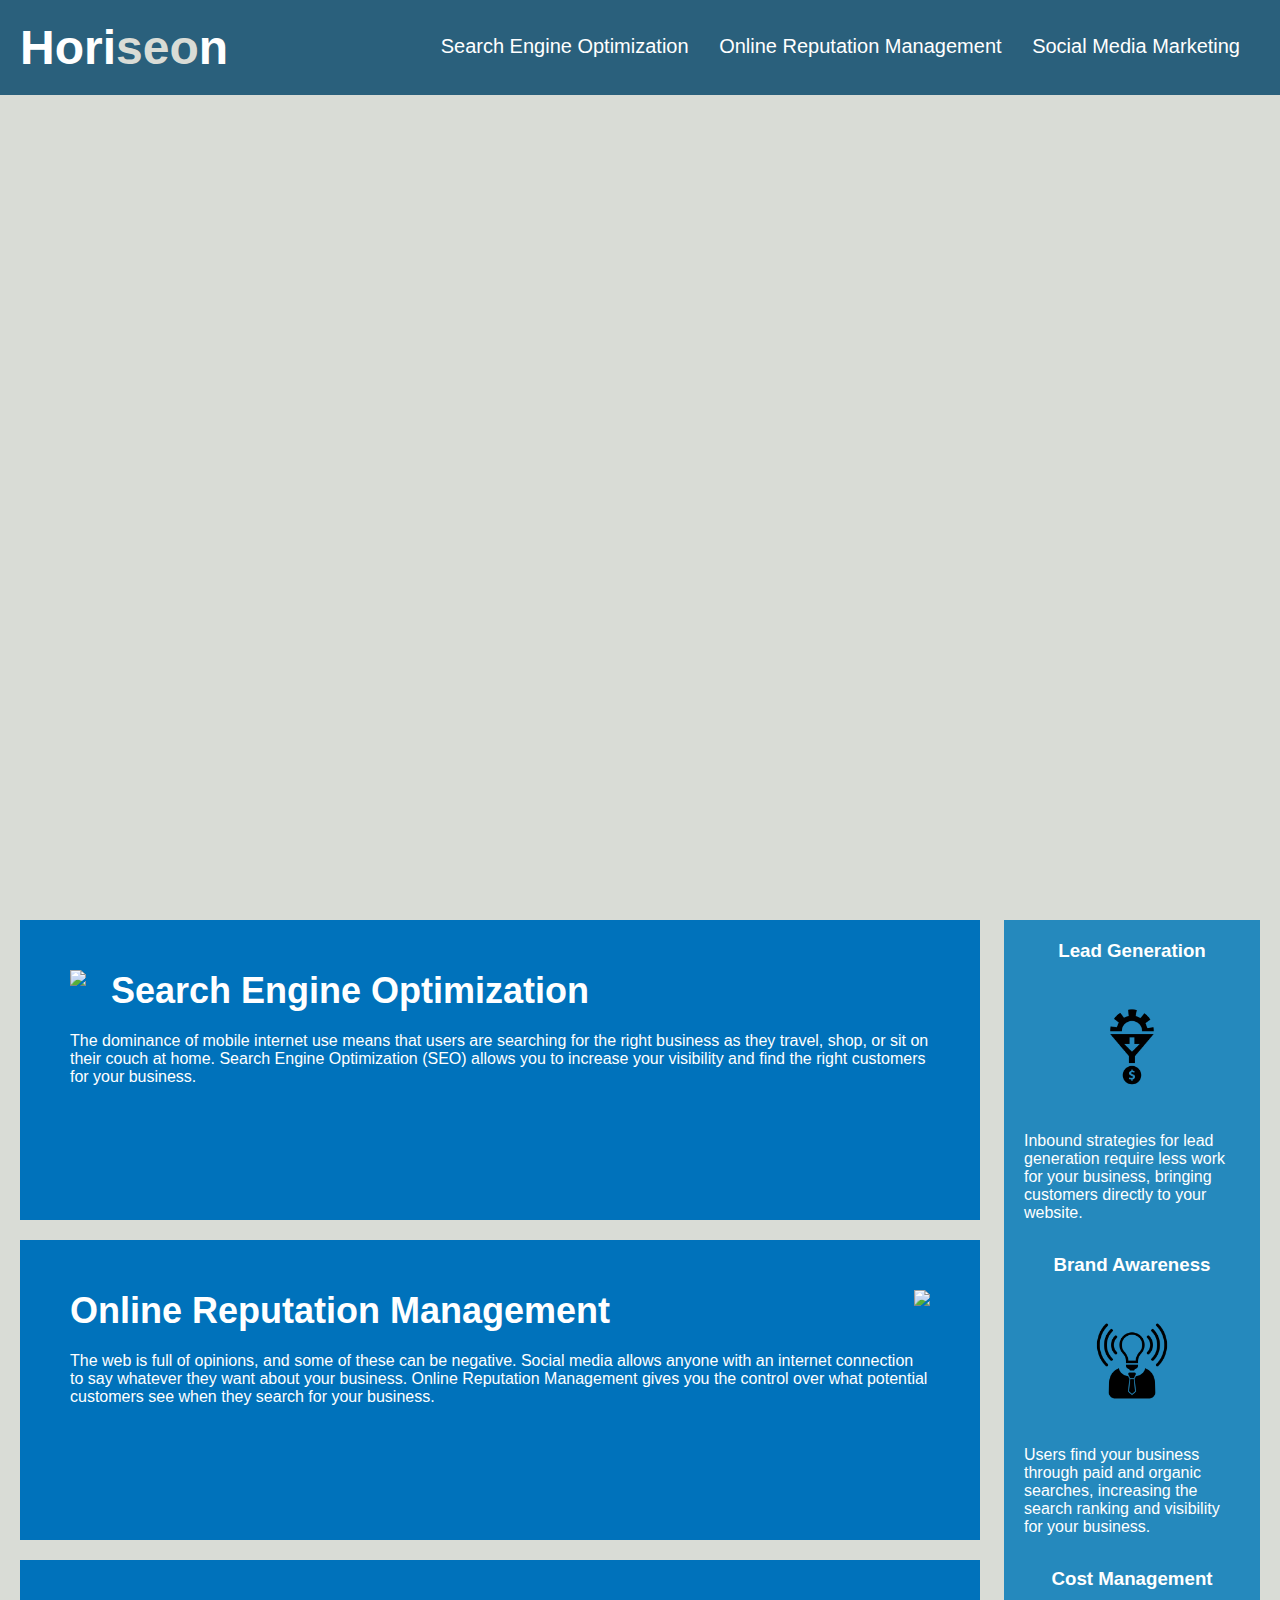
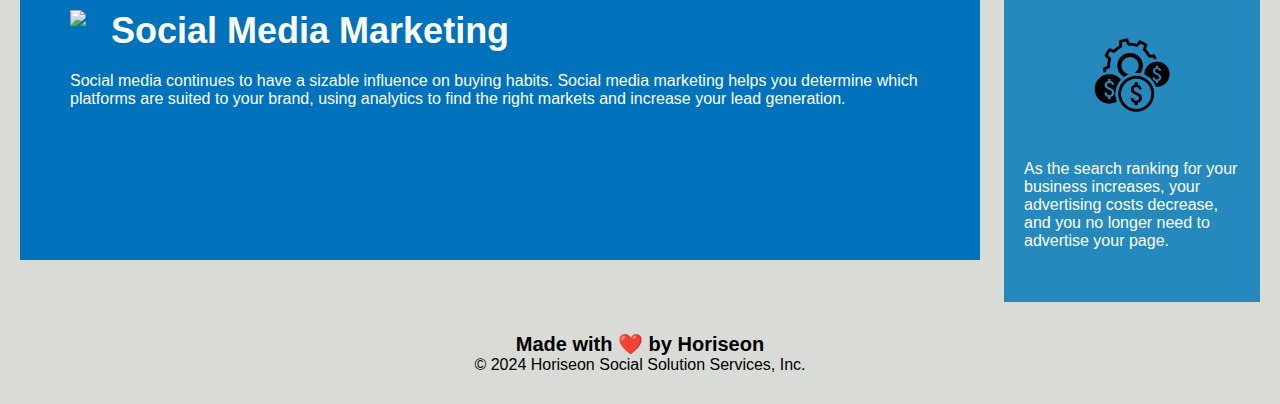
==== 02-Challenge/Develop/index.html @ a203589c "added unsolved challenge" ====
<!DOCTYPE html>
<html lang="en-us">

<head>
    <meta charset="UTF-8" />
    <link rel="stylesheet" href="./assets/css/style.css">
    <title>website</title>
</head>

<body>
    <div class="header">
        <h1>Hori<span class="seo">seo</span>n</h1>
        <div>
            <ul>
                <li>
                    <a href="#search-engine-optimization">Search Engine Optimization</a>
                </li>
                <li>
                    <a href="#online-reputation-management">Online Reputation Management</a>
                </li>
                <li>
                    <a href="#social-media-marketing">Social Media Marketing</a>
                </li>
            </ul>
        </div>
    </div>
    <div class="hero"></div>
    <div class="content">
        <div class="search-engine-optimization">
            <img src="./assets/images/search-engine-optimization.jpg" class="float-left" />
            <h2>Search Engine Optimization</h2>
            <p>
                The dominance of mobile internet use means that users are searching for the right business as they travel, shop, or sit on their couch at home. Search Engine Optimization (SEO) allows you to increase your visibility and find the right customers for your business.
            </p>
        </div>
        <div id="online-reputation-management" class="online-reputation-management">
            <img src="./assets/images/online-reputation-management.jpg" class="float-right" />
            <h2>Online Reputation Management</h2>
            <p>
                The web is full of opinions, and some of these can be negative. Social media allows anyone with an internet connection to say whatever they want about your business. Online Reputation Management gives you the control over what potential customers see when they search for your business.
            </p>
        </div>
        <div id="social-media-marketing" class="social-media-marketing">
            <img src="./assets/images/social-media-marketing.jpg" class="float-left" />
            <h2>Social Media Marketing</h2>
            <p>
                Social media continues to have a sizable influence on buying habits. Social media marketing helps you determine which platforms are suited to your brand, using analytics to find the right markets and increase your lead generation.
            </p>
        </div>
    </div>
    <div class="benefits">
        <div class="benefit-lead">
            <h3>Lead Generation</h3>
            <img src="./assets/images/lead-generation.png" />
            <p>
                Inbound strategies for lead generation require less work for your business, bringing customers directly to your website.
            </p>
        </div>
        <div class="benefit-brand">
            <h3>Brand Awareness</h3>
            <img src="./assets/images/brand-awareness.png" />
            <p>
                Users find your business through paid and organic searches, increasing the search ranking and visibility for your business.
            </p>
        </div>
        <div class="benefit-cost">
            <h3>Cost Management</h3>
            <img src="./assets/images/cost-management.png" />
            <p>
                As the search ranking for your business increases, your advertising costs decrease, and you no longer need to advertise your page.
            </p>
        </div>
    </div>
    <div class="footer">
        <h2>Made with ❤️️ by Horiseon</h2>
        <p>
            &copy; 2024 Horiseon Social Solution Services, Inc.
        </p>
    </div>
</body>

</html>
---- 02-Challenge/Develop/assets/css/style.css ----
* {
    box-sizing: border-box;
    padding: 0;
    margin: 0;
}

body {
    background-color: #d9dcd6;
}

.header {
    padding: 20px;
    font-family: 'Trebuchet MS', 'Lucida Sans Unicode', 'Lucida Grande', 'Lucida Sans', Arial, sans-serif;
    background-color: #2a607c;
    color: #ffffff;
}

.header h1 {
    display: inline-block;
    font-size: 48px;
}

.header h1 .seo {
    color: #d9dcd6;
}

.header div {
    padding-top: 15px;
    margin-right: 20px;
    float: right;
    font-family: 'Gill Sans', 'Gill Sans MT', Calibri, 'Trebuchet MS', sans-serif;
    font-size: 20px;
}

.header div ul {
    list-style-type: none;
}

.header div ul li {
    display: inline-block;
    margin-left: 25px;
}

a {
    color: #ffffff;
    text-decoration: none;
}

p {
    font-size: 16px;
}

.hero {
    height: 800px;
    width: 100%;
    margin-bottom: 25px;
    background-image: url("../images/digital-marketing-meeting.jpg");
    background-size: cover;
    background-position: center;
}

.float-left {
    float: left;
    margin-right: 25px;
}

.float-right {
    float: right;
    margin-left: 25px;
}

.content {
    width: 75%;
    display: inline-block;
    margin-left: 20px;
}

.benefits {
    margin-right: 20px;
    padding: 20px;
    clear: both;
    float: right;
    width: 20%;
    height: 100%;
    font-family: 'Gill Sans', 'Gill Sans MT', Calibri, 'Trebuchet MS', sans-serif;
    background-color: #2589bd;
}

.benefit-lead {
    margin-bottom: 32px;
    color: #ffffff;
}

.benefit-brand {
    margin-bottom: 32px;
    color: #ffffff;
}

.benefit-cost {
    margin-bottom: 32px;
    color: #ffffff;
}

.benefit-lead h3 {
    margin-bottom: 10px;
    text-align: center;
}

.benefit-brand h3 {
    margin-bottom: 10px;
    text-align: center;
}

.benefit-cost h3 {
    margin-bottom: 10px;
    text-align: center;
}

.benefit-lead img {
    display: block;
    margin: 10px auto;
    max-width: 150px;
}

.benefit-brand img {
    display: block;
    margin: 10px auto;
    max-width: 150px;
}

.benefit-cost img {
    display: block;
    margin: 10px auto;
    max-width: 150px;
}

.search-engine-optimization {
    margin-bottom: 20px;
    padding: 50px;
    height: 300px;
    font-family: 'Gill Sans', 'Gill Sans MT', Calibri, 'Trebuchet MS', sans-serif;
    background-color: #0072bb;
    color: #ffffff;
}

.online-reputation-management {
    margin-bottom: 20px;
    padding: 50px;
    height: 300px;
    font-family: 'Gill Sans', 'Gill Sans MT', Calibri, 'Trebuchet MS', sans-serif;
    background-color: #0072bb;
    color: #ffffff;
}

.social-media-marketing {
    margin-bottom: 20px;
    padding: 50px;
    height: 300px;
    font-family: 'Gill Sans', 'Gill Sans MT', Calibri, 'Trebuchet MS', sans-serif;
    background-color: #0072bb;
    color: #ffffff;
}

.search-engine-optimization img {
    max-height: 200px;
}

.online-reputation-management img {
    max-height: 200px;
}

.social-media-marketing img {
    max-height: 200px;
}

.search-engine-optimization h2 {
    margin-bottom: 20px;
    font-size: 36px;
}

.online-reputation-management h2 {
    margin-bottom: 20px;
    font-size: 36px;
}

.social-media-marketing h2 {
    margin-bottom: 20px;
    font-size: 36px;
}

.footer {
    padding: 30px;
    clear: both;
    font-family: 'Trebuchet MS', 'Lucida Sans Unicode', 'Lucida Grande', 'Lucida Sans', Arial, sans-serif;
    text-align: center;
}

.footer h2 {
    font-size: 20px;
}
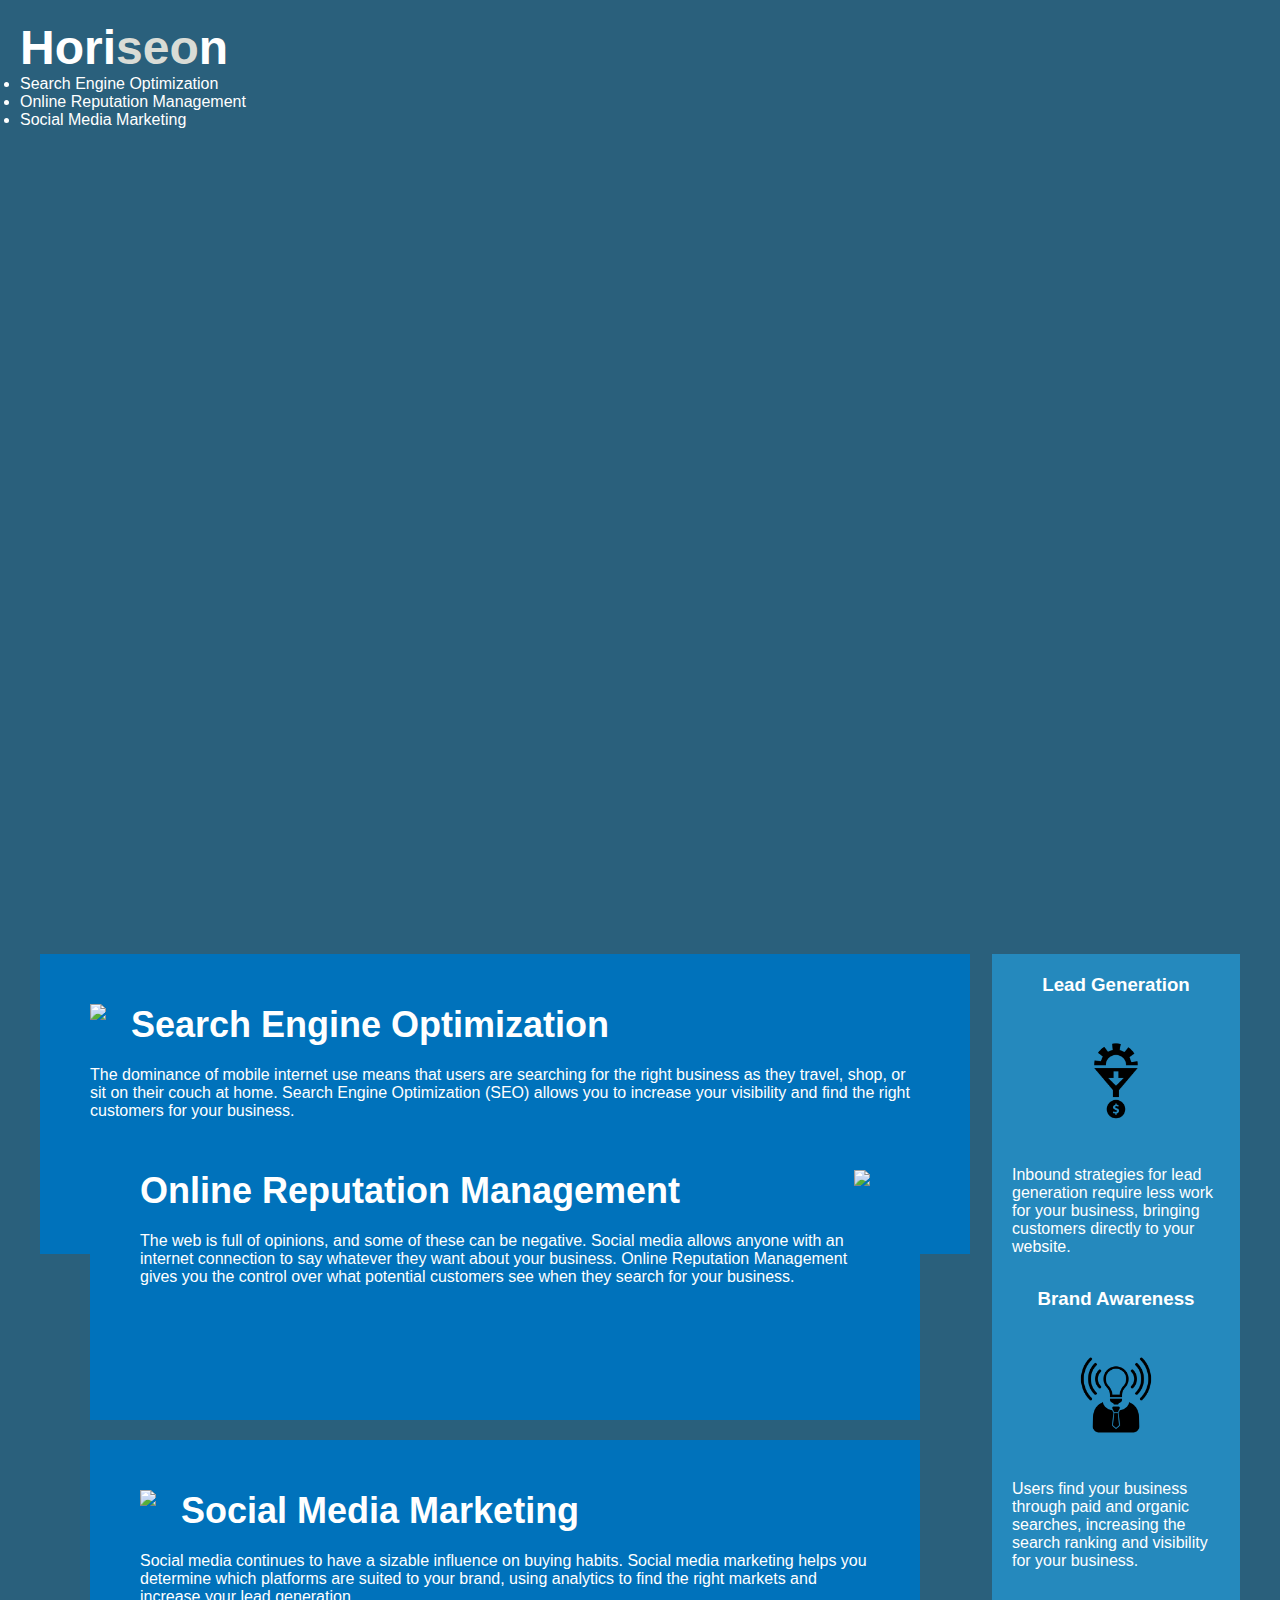
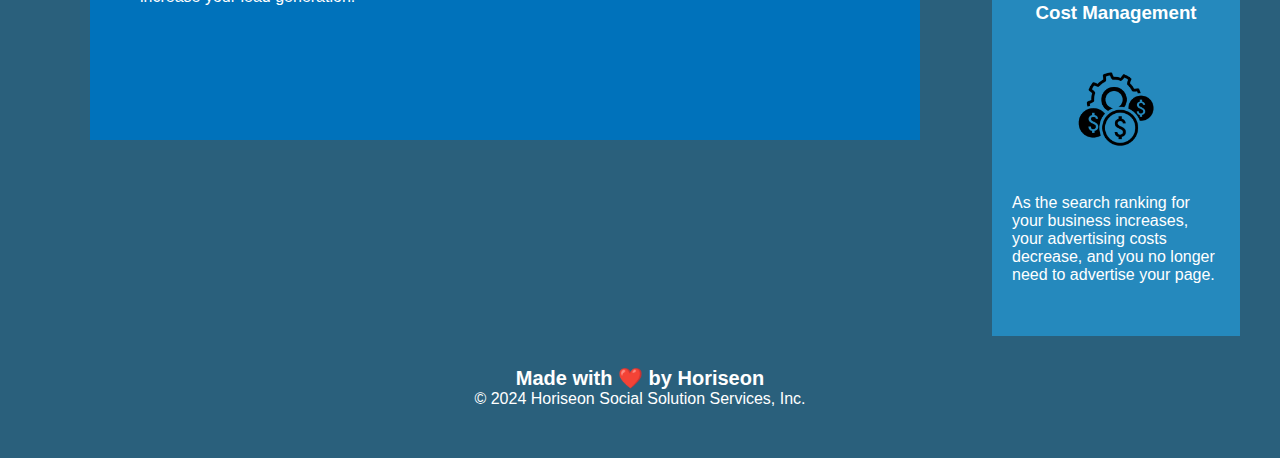
==== commit 87c3d09d: "Merge pull request #2 from AshLCorse/solved-semantic-HTML" ====
--- a/02-Challenge/Develop/index.html
+++ b/02-Challenge/Develop/index.html
@@ -8,9 +8,9 @@
 </head>
 
 <body>
-    <div class="header">
+    <header class="header">
         <h1>Hori<span class="seo">seo</span>n</h1>
-        <div>
+        <nav>
             <ul>
                 <li>
                     <a href="#search-engine-optimization">Search Engine Optimization</a>
@@ -22,61 +22,61 @@
                     <a href="#social-media-marketing">Social Media Marketing</a>
                 </li>
             </ul>
-        </div>
-    </div>
+        </nav>
+    </hea>
     <div class="hero"></div>
-    <div class="content">
-        <div class="search-engine-optimization">
+    <section class="content">
+        <article class="search-engine-optimization">
             <img src="./assets/images/search-engine-optimization.jpg" class="float-left" />
             <h2>Search Engine Optimization</h2>
             <p>
                 The dominance of mobile internet use means that users are searching for the right business as they travel, shop, or sit on their couch at home. Search Engine Optimization (SEO) allows you to increase your visibility and find the right customers for your business.
             </p>
-        </div>
-        <div id="online-reputation-management" class="online-reputation-management">
+        </>
+        <article id="online-reputation-management" class="online-reputation-management">
             <img src="./assets/images/online-reputation-management.jpg" class="float-right" />
             <h2>Online Reputation Management</h2>
             <p>
                 The web is full of opinions, and some of these can be negative. Social media allows anyone with an internet connection to say whatever they want about your business. Online Reputation Management gives you the control over what potential customers see when they search for your business.
             </p>
-        </div>
-        <div id="social-media-marketing" class="social-media-marketing">
+        </article>
+        <article id="social-media-marketing" class="social-media-marketing">
             <img src="./assets/images/social-media-marketing.jpg" class="float-left" />
             <h2>Social Media Marketing</h2>
             <p>
                 Social media continues to have a sizable influence on buying habits. Social media marketing helps you determine which platforms are suited to your brand, using analytics to find the right markets and increase your lead generation.
             </p>
-        </div>
-    </div>
-    <div class="benefits">
-        <div class="benefit-lead">
+        </article>
+    </section>
+    <section class="benefits">
+        <article class="benefit-lead">
             <h3>Lead Generation</h3>
             <img src="./assets/images/lead-generation.png" />
             <p>
                 Inbound strategies for lead generation require less work for your business, bringing customers directly to your website.
             </p>
-        </div>
-        <div class="benefit-brand">
+        </article>
+        <article class="benefit-brand">
             <h3>Brand Awareness</h3>
             <img src="./assets/images/brand-awareness.png" />
             <p>
                 Users find your business through paid and organic searches, increasing the search ranking and visibility for your business.
             </p>
-        </div>
-        <div class="benefit-cost">
+        </article>
+        <article class="benefit-cost">
             <h3>Cost Management</h3>
             <img src="./assets/images/cost-management.png" />
             <p>
                 As the search ranking for your business increases, your advertising costs decrease, and you no longer need to advertise your page.
             </p>
-        </div>
-    </div>
-    <div class="footer">
+        </article>
+    </section>
+    <footer class="footer">
         <h2>Made with ❤️️ by Horiseon</h2>
         <p>
             &copy; 2024 Horiseon Social Solution Services, Inc.
         </p>
-    </div>
+    </footer>
 </body>
 
 </html>
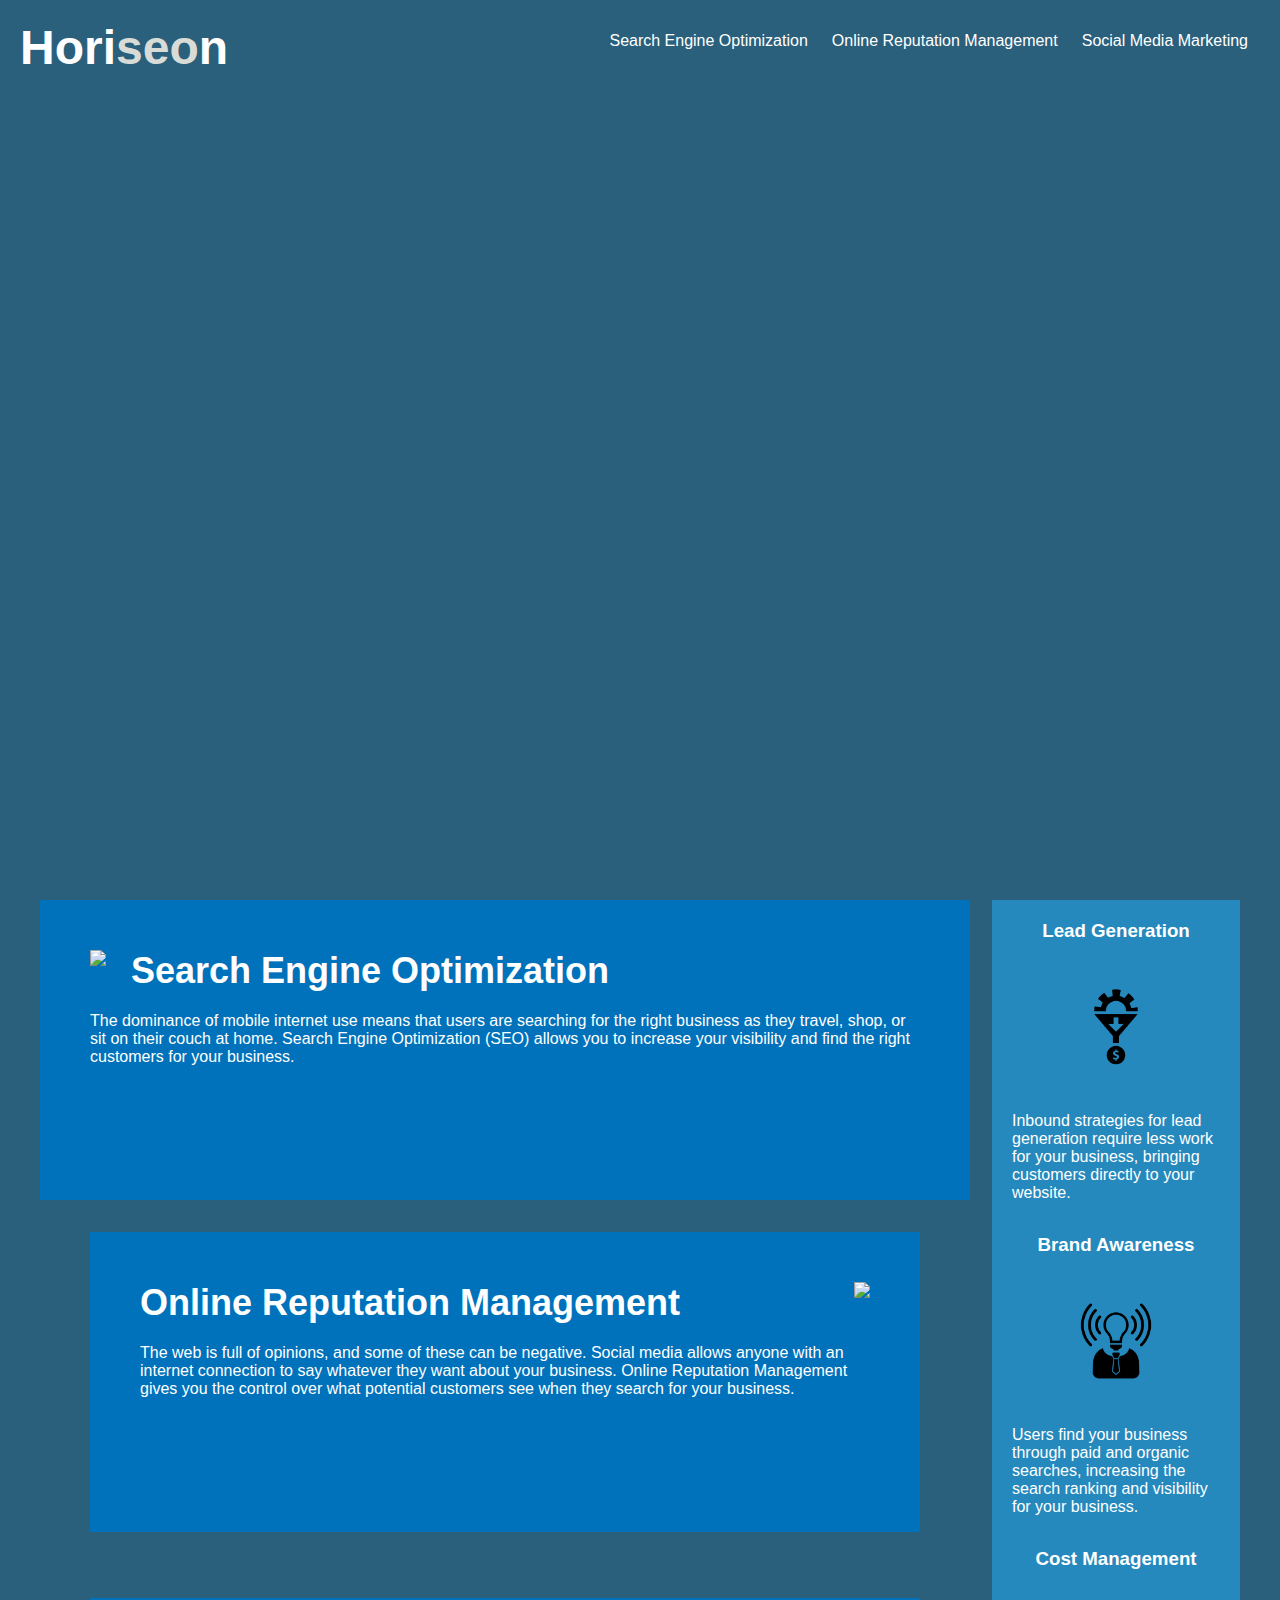
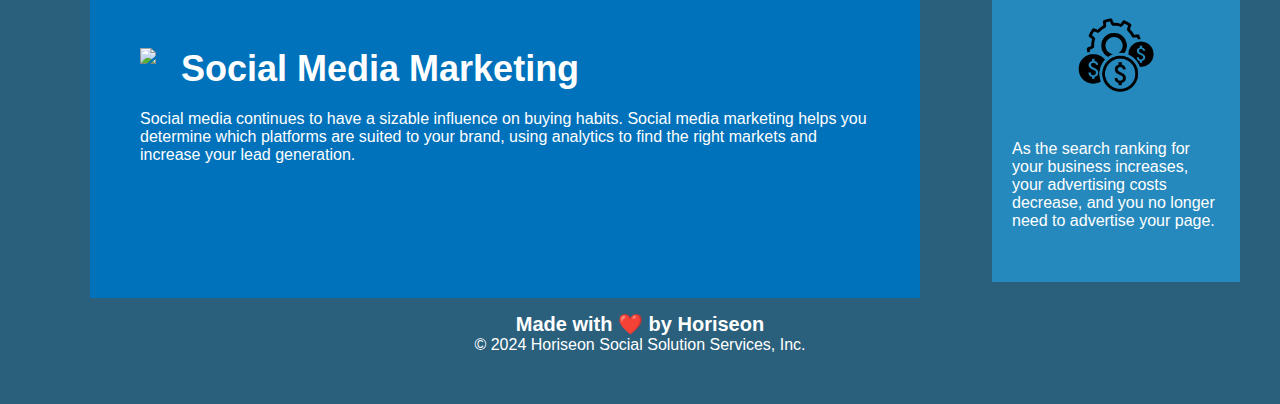
==== commit 8475aa9f: "Merge pull request #3 from AshLCorse/solved-css-semantics" ====
--- a/02-Challenge/Develop/index.html
+++ b/02-Challenge/Develop/index.html
@@ -9,8 +9,9 @@
 
 <body>
     <header class="header">
+        <nav>
         <h1>Hori<span class="seo">seo</span>n</h1>
-        <nav>
+
             <ul>
                 <li>
                     <a href="#search-engine-optimization">Search Engine Optimization</a>
@@ -24,8 +25,8 @@
             </ul>
         </nav>
     </hea>
-    <div class="hero"></div>
-    <section class="content">
+    <section class="hero"></section>
+    <main class="content">
         <article class="search-engine-optimization">
             <img src="./assets/images/search-engine-optimization.jpg" class="float-left" />
             <h2>Search Engine Optimization</h2>
@@ -33,13 +34,13 @@
                 The dominance of mobile internet use means that users are searching for the right business as they travel, shop, or sit on their couch at home. Search Engine Optimization (SEO) allows you to increase your visibility and find the right customers for your business.
             </p>
         </>
-        <article id="online-reputation-management" class="online-reputation-management">
+        <section id="online-reputation-management" class="online-reputation-management">
             <img src="./assets/images/online-reputation-management.jpg" class="float-right" />
             <h2>Online Reputation Management</h2>
             <p>
                 The web is full of opinions, and some of these can be negative. Social media allows anyone with an internet connection to say whatever they want about your business. Online Reputation Management gives you the control over what potential customers see when they search for your business.
             </p>
-        </article>
+        </section>
         <article id="social-media-marketing" class="social-media-marketing">
             <img src="./assets/images/social-media-marketing.jpg" class="float-left" />
             <h2>Social Media Marketing</h2>
@@ -47,7 +48,7 @@
                 Social media continues to have a sizable influence on buying habits. Social media marketing helps you determine which platforms are suited to your brand, using analytics to find the right markets and increase your lead generation.
             </p>
         </article>
-    </section>
+    </main>
     <section class="benefits">
         <article class="benefit-lead">
             <h3>Lead Generation</h3>
--- a/02-Challenge/Develop/assets/css/style.css
+++ b/02-Challenge/Develop/assets/css/style.css
@@ -1,200 +1,205 @@
 * {
-    box-sizing: border-box;
-    padding: 0;
-    margin: 0;
+  box-sizing: border-box;
+  padding: 0;
+  margin: 0;
 }
 
 body {
-    background-color: #d9dcd6;
+  background-color: #d9dcd6;
 }
 
 .header {
-    padding: 20px;
-    font-family: 'Trebuchet MS', 'Lucida Sans Unicode', 'Lucida Grande', 'Lucida Sans', Arial, sans-serif;
-    background-color: #2a607c;
-    color: #ffffff;
+  padding: 20px;
+  font-family: "Trebuchet MS", "Lucida Sans Unicode", "Lucida Grande",
+    "Lucida Sans", Arial, sans-serif;
+  background-color: #2a607c;
+  color: #ffffff;
 }
 
 .header h1 {
-    display: inline-block;
-    font-size: 48px;
+  display: inline-block;
+  font-size: 48px;
 }
 
 .header h1 .seo {
-    color: #d9dcd6;
-}
-
-.header div {
-    padding-top: 15px;
-    margin-right: 20px;
-    float: right;
-    font-family: 'Gill Sans', 'Gill Sans MT', Calibri, 'Trebuchet MS', sans-serif;
-    font-size: 20px;
-}
-
-.header div ul {
-    list-style-type: none;
-}
-
-.header div ul li {
-    display: inline-block;
-    margin-left: 25px;
+  color: #d9dcd6;
+}
+
+.header header {
+  padding-top: 15px;
+  margin-right: 20px;
+  float: right;
+  font-family: "Gill Sans", "Gill Sans MT", Calibri, "Trebuchet MS", sans-serif;
+  font-size: 20px;
+}
+
+.header nav ul {
+  float: right;
+  list-style-type: none;
+}
+
+.header nav ul li {
+  display: inline-block;
+  margin-left: 25px;
+  float: left;
+  margin: 1.8% 12px;
 }
 
 a {
-    color: #ffffff;
-    text-decoration: none;
+  color: #ffffff;
+  text-decoration: none;
 }
 
 p {
-    font-size: 16px;
+  font-size: 16px;
 }
 
 .hero {
-    height: 800px;
-    width: 100%;
-    margin-bottom: 25px;
-    background-image: url("../images/digital-marketing-meeting.jpg");
-    background-size: cover;
-    background-position: center;
+  height: 800px;
+  width: 100%;
+  margin-bottom: 25px;
+  background-image: url("../images/digital-marketing-meeting.jpg");
+  background-size: cover;
+  background-position: center;
 }
 
 .float-left {
-    float: left;
-    margin-right: 25px;
+  float: left;
+  margin-right: 25px;
 }
 
 .float-right {
-    float: right;
-    margin-left: 25px;
+  float: right;
+  margin-left: 25px;
 }
 
 .content {
-    width: 75%;
-    display: inline-block;
-    margin-left: 20px;
+  width: 75%;
+  display: inline-block;
+  margin-left: 20px;
 }
 
 .benefits {
-    margin-right: 20px;
-    padding: 20px;
-    clear: both;
-    float: right;
-    width: 20%;
-    height: 100%;
-    font-family: 'Gill Sans', 'Gill Sans MT', Calibri, 'Trebuchet MS', sans-serif;
-    background-color: #2589bd;
+  margin-right: 20px;
+  padding: 20px;
+  clear: both;
+  float: right;
+  width: 20%;
+  height: 100%;
+  font-family: "Gill Sans", "Gill Sans MT", Calibri, "Trebuchet MS", sans-serif;
+  background-color: #2589bd;
 }
 
 .benefit-lead {
-    margin-bottom: 32px;
-    color: #ffffff;
+  margin-bottom: 32px;
+  color: #ffffff;
 }
 
 .benefit-brand {
-    margin-bottom: 32px;
-    color: #ffffff;
+  margin-bottom: 32px;
+  color: #ffffff;
 }
 
 .benefit-cost {
-    margin-bottom: 32px;
-    color: #ffffff;
+  margin-bottom: 32px;
+  color: #ffffff;
 }
 
 .benefit-lead h3 {
-    margin-bottom: 10px;
-    text-align: center;
+  margin-bottom: 10px;
+  text-align: center;
 }
 
 .benefit-brand h3 {
-    margin-bottom: 10px;
-    text-align: center;
+  margin-bottom: 10px;
+  text-align: center;
 }
 
 .benefit-cost h3 {
-    margin-bottom: 10px;
-    text-align: center;
+  margin-bottom: 10px;
+  text-align: center;
 }
 
 .benefit-lead img {
-    display: block;
-    margin: 10px auto;
-    max-width: 150px;
+  display: block;
+  margin: 10px auto;
+  max-width: 150px;
 }
 
 .benefit-brand img {
-    display: block;
-    margin: 10px auto;
-    max-width: 150px;
+  display: block;
+  margin: 10px auto;
+  max-width: 150px;
 }
 
 .benefit-cost img {
-    display: block;
-    margin: 10px auto;
-    max-width: 150px;
+  display: block;
+  margin: 10px auto;
+  max-width: 150px;
 }
 
 .search-engine-optimization {
-    margin-bottom: 20px;
-    padding: 50px;
-    height: 300px;
-    font-family: 'Gill Sans', 'Gill Sans MT', Calibri, 'Trebuchet MS', sans-serif;
-    background-color: #0072bb;
-    color: #ffffff;
+  margin-bottom: 20%;
+  padding: 50px;
+  height: 300px;
+  font-family: "Gill Sans", "Gill Sans MT", Calibri, "Trebuchet MS", sans-serif;
+  background-color: #0072bb;
+  color: #ffffff;
 }
 
 .online-reputation-management {
-    margin-bottom: 20px;
-    padding: 50px;
-    height: 300px;
-    font-family: 'Gill Sans', 'Gill Sans MT', Calibri, 'Trebuchet MS', sans-serif;
-    background-color: #0072bb;
-    color: #ffffff;
+  margin-top: 20%;
+  padding: 50px;
+  height: 300px;
+  font-family: "Gill Sans", "Gill Sans MT", Calibri, "Trebuchet MS", sans-serif;
+  background-color: #0072bb;
+  color: #ffffff;
 }
 
 .social-media-marketing {
-    margin-bottom: 20px;
-    padding: 50px;
-    height: 300px;
-    font-family: 'Gill Sans', 'Gill Sans MT', Calibri, 'Trebuchet MS', sans-serif;
-    background-color: #0072bb;
-    color: #ffffff;
+  margin: 8% auto;
+  padding: 50px;
+  height: 300px;
+  font-family: "Gill Sans", "Gill Sans MT", Calibri, "Trebuchet MS", sans-serif;
+  background-color: #0072bb;
+  color: #ffffff;
 }
 
 .search-engine-optimization img {
-    max-height: 200px;
+  max-height: 200px;
 }
 
 .online-reputation-management img {
-    max-height: 200px;
+  max-height: 200px;
 }
 
 .social-media-marketing img {
-    max-height: 200px;
+  max-height: 200px;
 }
 
 .search-engine-optimization h2 {
-    margin-bottom: 20px;
-    font-size: 36px;
+  margin-bottom: 20px;
+  font-size: 36px;
 }
 
 .online-reputation-management h2 {
-    margin-bottom: 20px;
-    font-size: 36px;
+  margin-bottom: 20px;
+  font-size: 36px;
 }
 
 .social-media-marketing h2 {
-    margin-bottom: 20px;
-    font-size: 36px;
+  margin-bottom: 20px;
+  font-size: 36px;
 }
 
 .footer {
-    padding: 30px;
-    clear: both;
-    font-family: 'Trebuchet MS', 'Lucida Sans Unicode', 'Lucida Grande', 'Lucida Sans', Arial, sans-serif;
-    text-align: center;
+  padding: 30px;
+  clear: both;
+  font-family: "Trebuchet MS", "Lucida Sans Unicode", "Lucida Grande",
+    "Lucida Sans", Arial, sans-serif;
+  text-align: center;
 }
 
 .footer h2 {
-    font-size: 20px;
-}
+  font-size: 20px;
+}
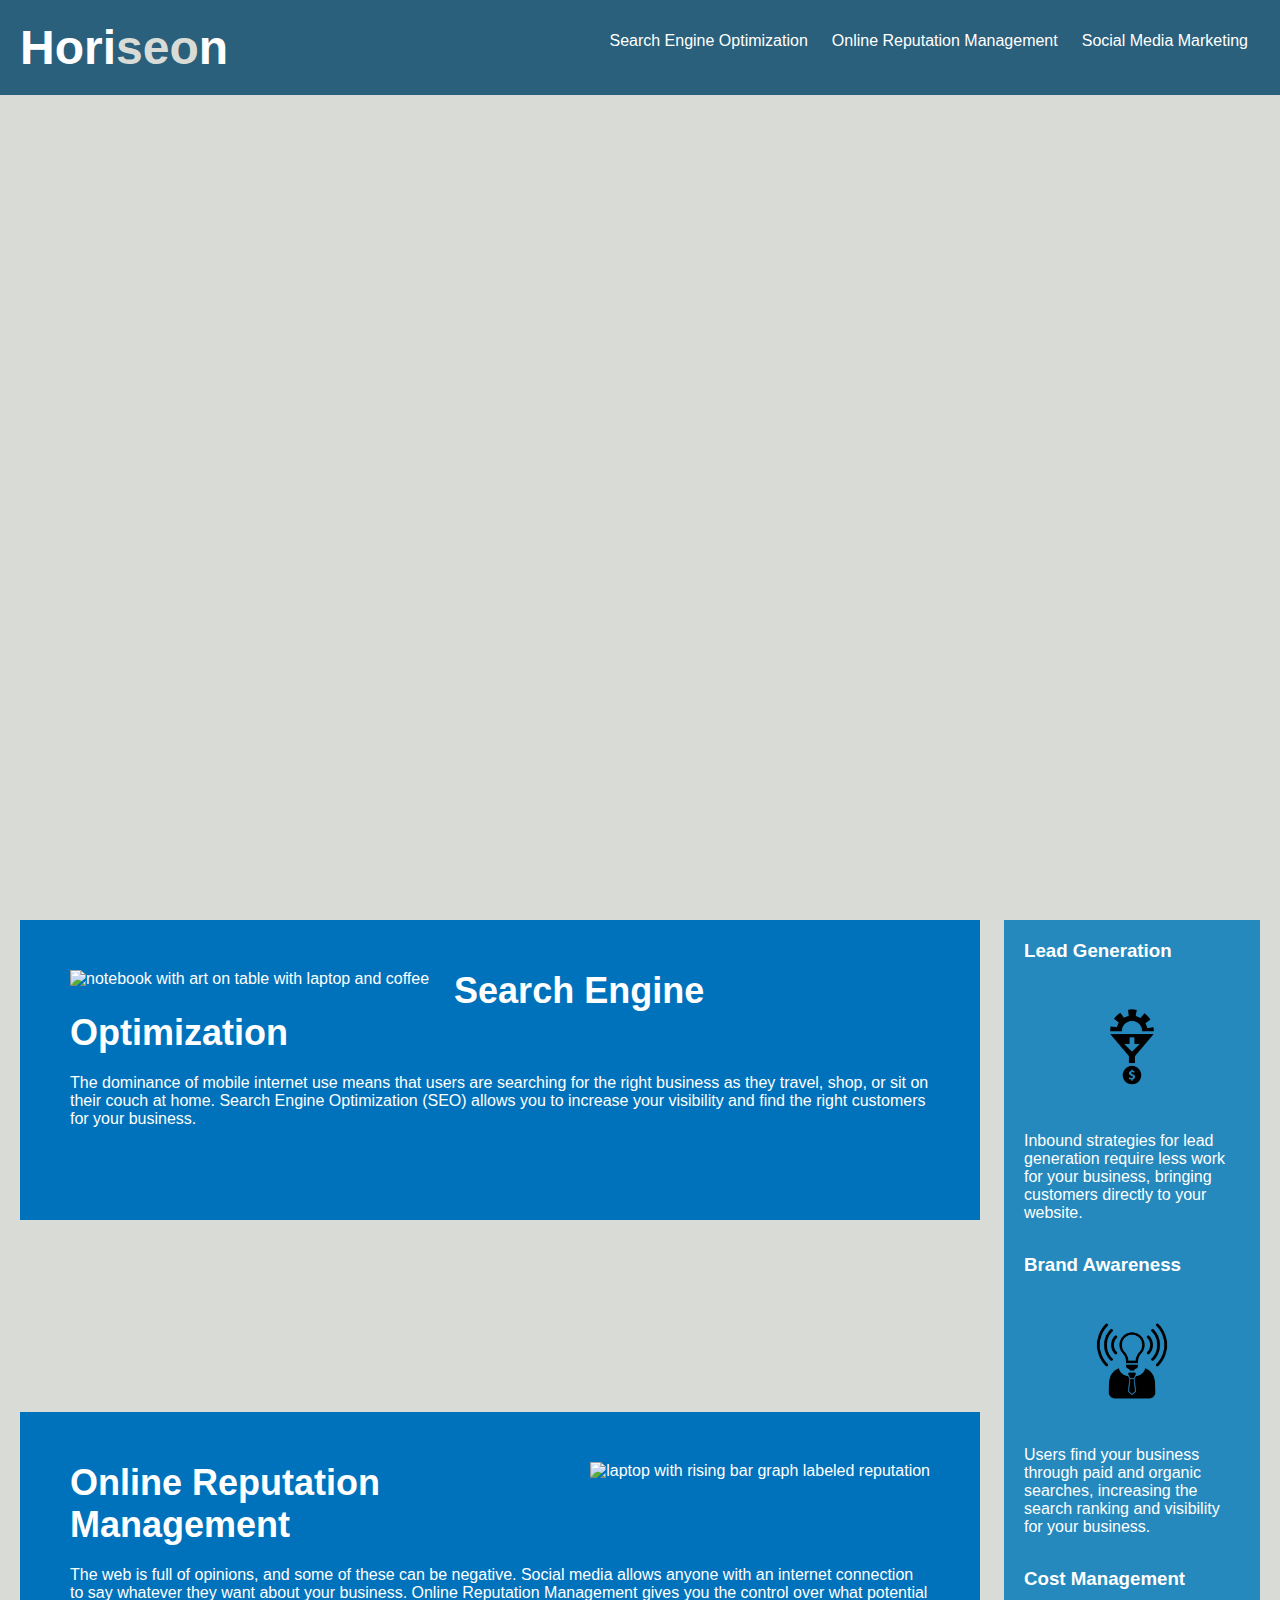
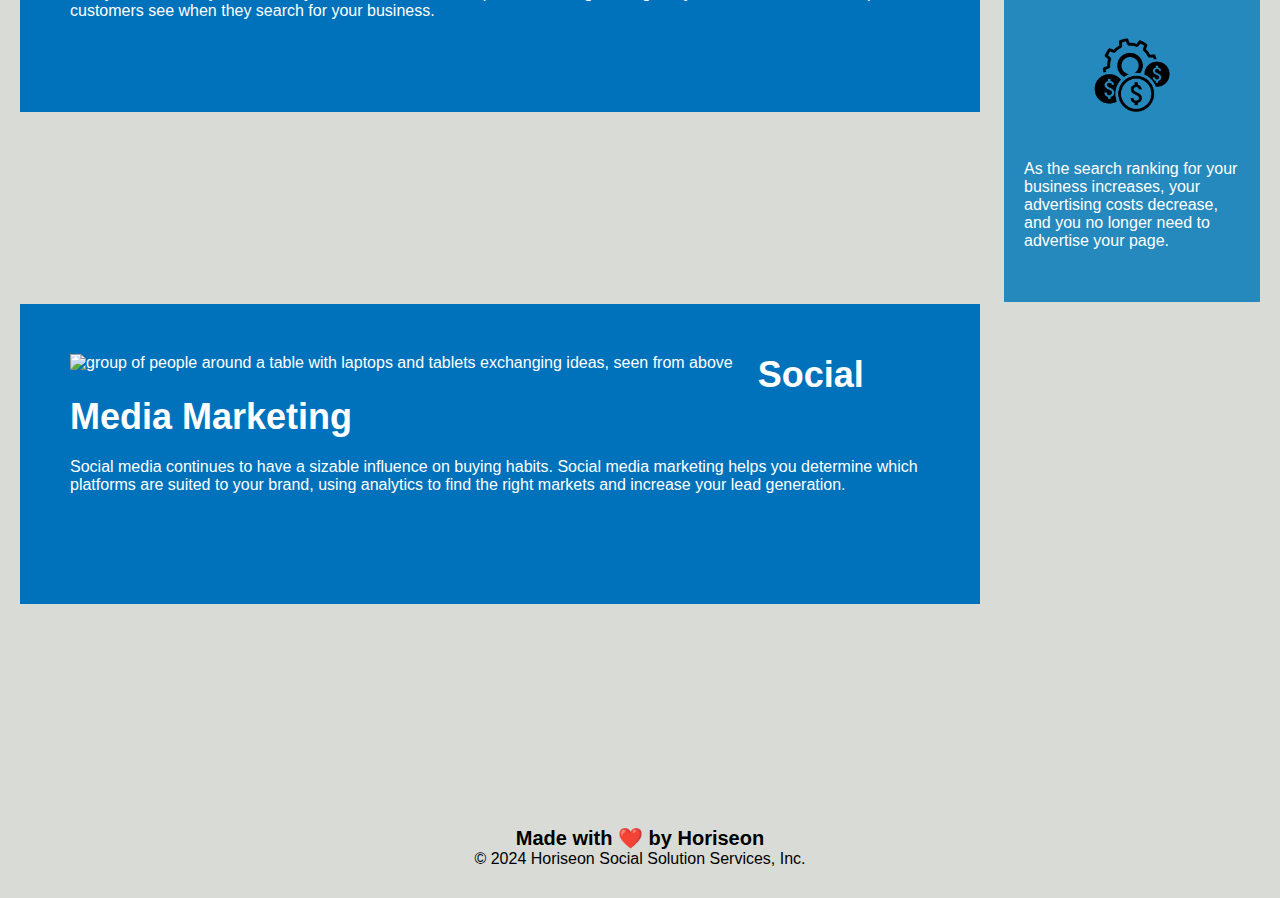
==== commit 34088f2f: "removed extraneous css and changed footer heading size" ====
--- a/02-Challenge/Develop/index.html
+++ b/02-Challenge/Develop/index.html
@@ -1,83 +1,121 @@
 <!DOCTYPE html>
 <html lang="en-us">
+  <head>
+    <meta charset="UTF-8" />
+    <link rel="stylesheet" href="./assets/css/style.css" />
+    <title>website</title>
+  </head>
 
-<head>
-    <meta charset="UTF-8" />
-    <link rel="stylesheet" href="./assets/css/style.css">
-    <title>website</title>
-</head>
-
-<body>
+  <body>
     <header class="header">
-        <nav>
+      <nav>
         <h1>Hori<span class="seo">seo</span>n</h1>
 
-            <ul>
-                <li>
-                    <a href="#search-engine-optimization">Search Engine Optimization</a>
-                </li>
-                <li>
-                    <a href="#online-reputation-management">Online Reputation Management</a>
-                </li>
-                <li>
-                    <a href="#social-media-marketing">Social Media Marketing</a>
-                </li>
-            </ul>
-        </nav>
-    </hea>
-    <section class="hero"></section>
+        <ul>
+          <li>
+            <a href="#search-engine-optimization">Search Engine Optimization</a>
+          </li>
+          <li>
+            <a href="#online-reputation-management"
+              >Online Reputation Management</a
+            >
+          </li>
+          <li>
+            <a href="#social-media-marketing">Social Media Marketing</a>
+          </li>
+        </ul>
+      </nav>
+    </header>
+    <section
+      alt="group of people around a table with a laptop and papers in a wooden room with a whiteboard"
+      class="hero"
+    ></section>
     <main class="content">
-        <article class="search-engine-optimization">
-            <img src="./assets/images/search-engine-optimization.jpg" class="float-left" />
-            <h2>Search Engine Optimization</h2>
-            <p>
-                The dominance of mobile internet use means that users are searching for the right business as they travel, shop, or sit on their couch at home. Search Engine Optimization (SEO) allows you to increase your visibility and find the right customers for your business.
-            </p>
-        </>
-        <section id="online-reputation-management" class="online-reputation-management">
-            <img src="./assets/images/online-reputation-management.jpg" class="float-right" />
-            <h2>Online Reputation Management</h2>
-            <p>
-                The web is full of opinions, and some of these can be negative. Social media allows anyone with an internet connection to say whatever they want about your business. Online Reputation Management gives you the control over what potential customers see when they search for your business.
-            </p>
-        </section>
-        <article id="social-media-marketing" class="social-media-marketing">
-            <img src="./assets/images/social-media-marketing.jpg" class="float-left" />
-            <h2>Social Media Marketing</h2>
-            <p>
-                Social media continues to have a sizable influence on buying habits. Social media marketing helps you determine which platforms are suited to your brand, using analytics to find the right markets and increase your lead generation.
-            </p>
-        </article>
+      <article class="search-engine-optimization">
+        <img
+          src="./assets/images/search-engine-optimization.jpg"
+          alt="notebook with art on table with laptop and coffee"
+          class="float-left"
+        />
+        <h2>Search Engine Optimization</h2>
+        <p>
+          The dominance of mobile internet use means that users are searching
+          for the right business as they travel, shop, or sit on their couch at
+          home. Search Engine Optimization (SEO) allows you to increase your
+          visibility and find the right customers for your business.
+        </p>
+      </article>
+      <section
+        id="online-reputation-management"
+        class="search-engine-optimization"
+      >
+        <img
+          src="./assets/images/online-reputation-management.jpg"
+          alt="laptop with rising bar graph labeled reputation"
+          class="float-right"
+        />
+        <h2>Online Reputation Management</h2>
+        <p>
+          The web is full of opinions, and some of these can be negative. Social
+          media allows anyone with an internet connection to say whatever they
+          want about your business. Online Reputation Management gives you the
+          control over what potential customers see when they search for your
+          business.
+        </p>
+      </section>
+      <article id="social-media-marketing" class="search-engine-optimization">
+        <img
+          src="./assets/images/social-media-marketing.jpg"
+          alt="group of people around a table with laptops and tablets exchanging ideas, seen from above"
+          class="float-left"
+        />
+        <h2>Social Media Marketing</h2>
+        <p>
+          Social media continues to have a sizable influence on buying habits.
+          Social media marketing helps you determine which platforms are suited
+          to your brand, using analytics to find the right markets and increase
+          your lead generation.
+        </p>
+      </article>
     </main>
     <section class="benefits">
-        <article class="benefit-lead">
-            <h3>Lead Generation</h3>
-            <img src="./assets/images/lead-generation.png" />
-            <p>
-                Inbound strategies for lead generation require less work for your business, bringing customers directly to your website.
-            </p>
-        </article>
-        <article class="benefit-brand">
-            <h3>Brand Awareness</h3>
-            <img src="./assets/images/brand-awareness.png" />
-            <p>
-                Users find your business through paid and organic searches, increasing the search ranking and visibility for your business.
-            </p>
-        </article>
-        <article class="benefit-cost">
-            <h3>Cost Management</h3>
-            <img src="./assets/images/cost-management.png" />
-            <p>
-                As the search ranking for your business increases, your advertising costs decrease, and you no longer need to advertise your page.
-            </p>
-        </article>
+      <article class="benefit-lead">
+        <h3>Lead Generation</h3>
+        <img
+          src="./assets/images/lead-generation.png"
+          alt="gear in hopper with money coming out"
+        />
+        <p>
+          Inbound strategies for lead generation require less work for your
+          business, bringing customers directly to your website.
+        </p>
+      </article>
+      <section class="benefit-lead">
+        <h3>Brand Awareness</h3>
+        <img
+          src="./assets/images/brand-awareness.png"
+          alt="light bulb in suit with wifi for ears"
+        />
+        <p>
+          Users find your business through paid and organic searches, increasing
+          the search ranking and visibility for your business.
+        </p>
+      </section>
+      <article class="benefit-lead">
+        <h3>Cost Management</h3>
+        <img
+          src="./assets/images/cost-management.png"
+          alt="gear with cirles of money"
+        />
+        <p>
+          As the search ranking for your business increases, your advertising
+          costs decrease, and you no longer need to advertise your page.
+        </p>
+      </article>
     </section>
     <footer class="footer">
-        <h2>Made with ❤️️ by Horiseon</h2>
-        <p>
-            &copy; 2024 Horiseon Social Solution Services, Inc.
-        </p>
+      <h4>Made with ❤️️ by Horiseon</h4>
+      <p>&copy; 2024 Horiseon Social Solution Services, Inc.</p>
     </footer>
-</body>
-
+  </body>
 </html>
--- a/02-Challenge/Develop/assets/css/style.css
+++ b/02-Challenge/Develop/assets/css/style.css
@@ -95,44 +95,7 @@
   color: #ffffff;
 }
 
-.benefit-brand {
-  margin-bottom: 32px;
-  color: #ffffff;
-}
-
-.benefit-cost {
-  margin-bottom: 32px;
-  color: #ffffff;
-}
-
-.benefit-lead h3 {
-  margin-bottom: 10px;
-  text-align: center;
-}
-
-.benefit-brand h3 {
-  margin-bottom: 10px;
-  text-align: center;
-}
-
-.benefit-cost h3 {
-  margin-bottom: 10px;
-  text-align: center;
-}
-
 .benefit-lead img {
-  display: block;
-  margin: 10px auto;
-  max-width: 150px;
-}
-
-.benefit-brand img {
-  display: block;
-  margin: 10px auto;
-  max-width: 150px;
-}
-
-.benefit-cost img {
   display: block;
   margin: 10px auto;
   max-width: 150px;
@@ -147,47 +110,11 @@
   color: #ffffff;
 }
 
-.online-reputation-management {
-  margin-top: 20%;
-  padding: 50px;
-  height: 300px;
-  font-family: "Gill Sans", "Gill Sans MT", Calibri, "Trebuchet MS", sans-serif;
-  background-color: #0072bb;
-  color: #ffffff;
-}
-
-.social-media-marketing {
-  margin: 8% auto;
-  padding: 50px;
-  height: 300px;
-  font-family: "Gill Sans", "Gill Sans MT", Calibri, "Trebuchet MS", sans-serif;
-  background-color: #0072bb;
-  color: #ffffff;
-}
-
 .search-engine-optimization img {
   max-height: 200px;
 }
 
-.online-reputation-management img {
-  max-height: 200px;
-}
-
-.social-media-marketing img {
-  max-height: 200px;
-}
-
 .search-engine-optimization h2 {
-  margin-bottom: 20px;
-  font-size: 36px;
-}
-
-.online-reputation-management h2 {
-  margin-bottom: 20px;
-  font-size: 36px;
-}
-
-.social-media-marketing h2 {
   margin-bottom: 20px;
   font-size: 36px;
 }
@@ -200,6 +127,6 @@
   text-align: center;
 }
 
-.footer h2 {
+.footer h4 {
   font-size: 20px;
 }
